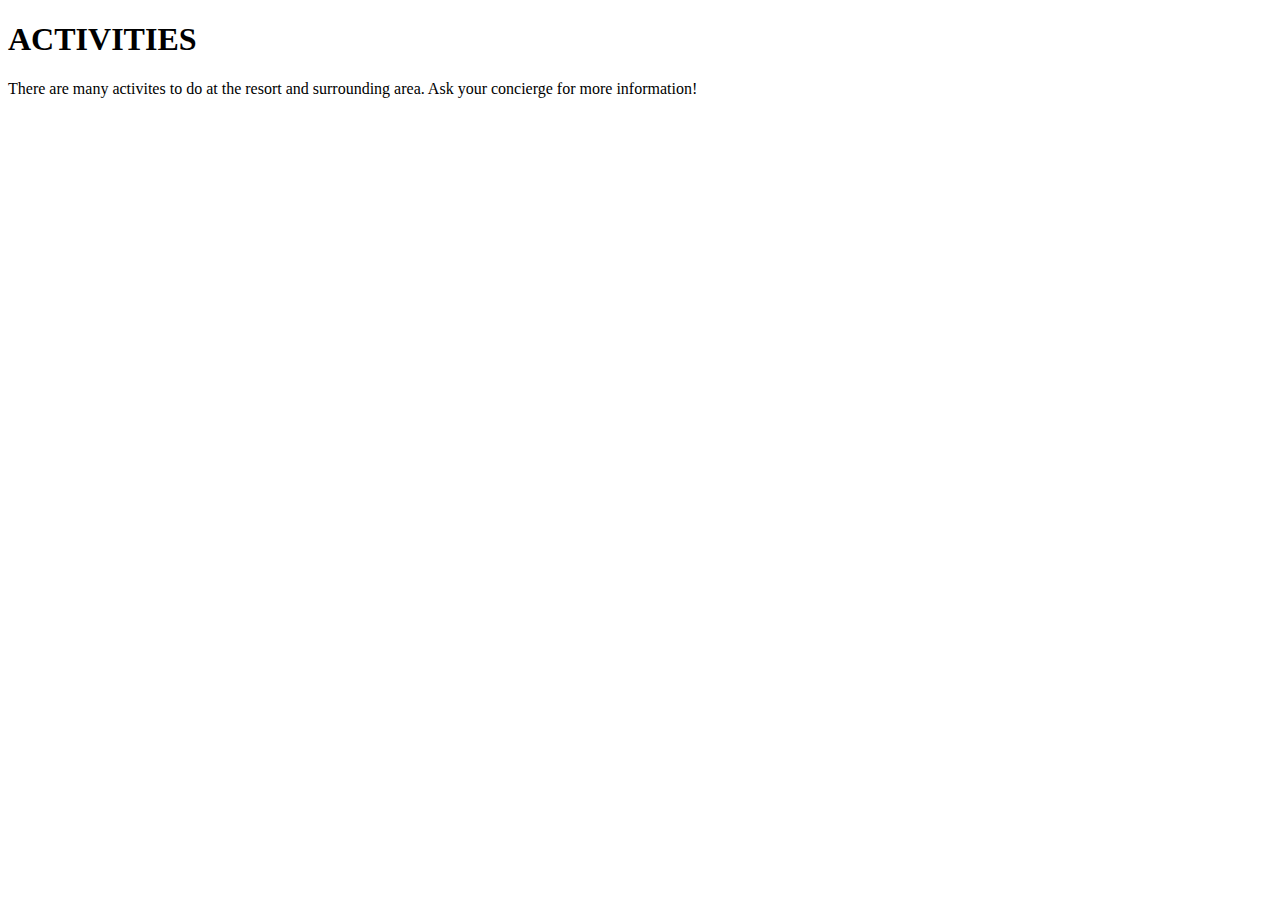
==== activities.html @ 1bc00691 "Create activites page" ====
<!DOCTYPE html>
<html lang="en-US">

<head>
  <title>Resort Activities Page</title>
  <link href="css/styles.css">
</head>

<body>
  <h1>ACTIVITIES</h1>
  <p>There are many activites to do at the resort and surrounding area. Ask your concierge for more information!</p>
</body>

</html>
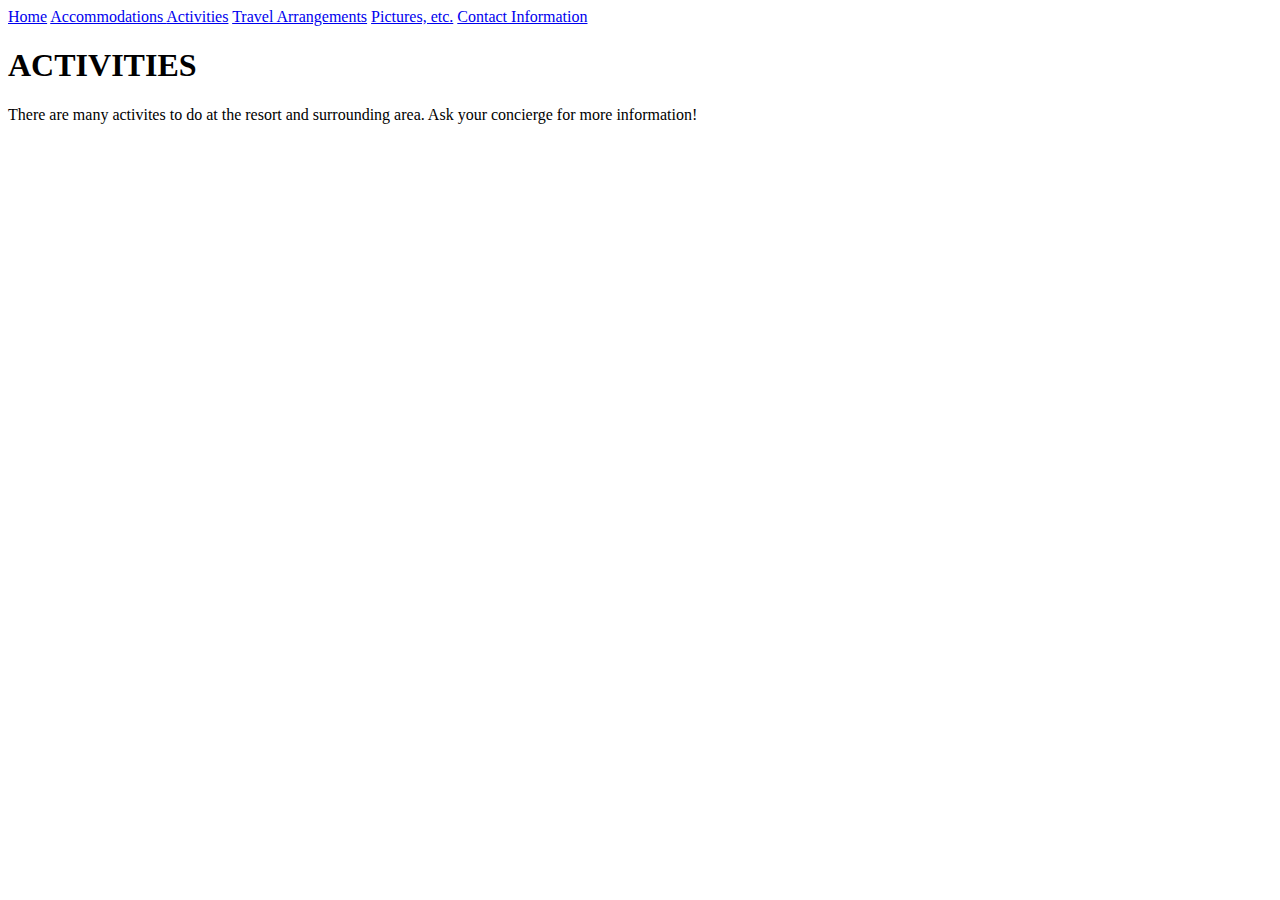
==== commit 224825c1: "Add top nav bar to every page." ====
--- a/activities.html
+++ b/activities.html
@@ -7,6 +7,15 @@
 </head>
 
 <body>
+  <div class="topnav">
+    <a href="home.html">Home</a>
+    <a href="accomodations.html">Accommodations </a>
+    <a href="accomodations.html">Activities</a>
+    <a href="travel-arrangements.html">Travel Arrangements</a>
+    <a href="pictures-etc.html">Pictures, etc.</a>
+    <a href="contact-information.html">Contact Information</a>
+  </div>
+
   <h1>ACTIVITIES</h1>
   <p>There are many activites to do at the resort and surrounding area. Ask your concierge for more information!</p>
 </body>
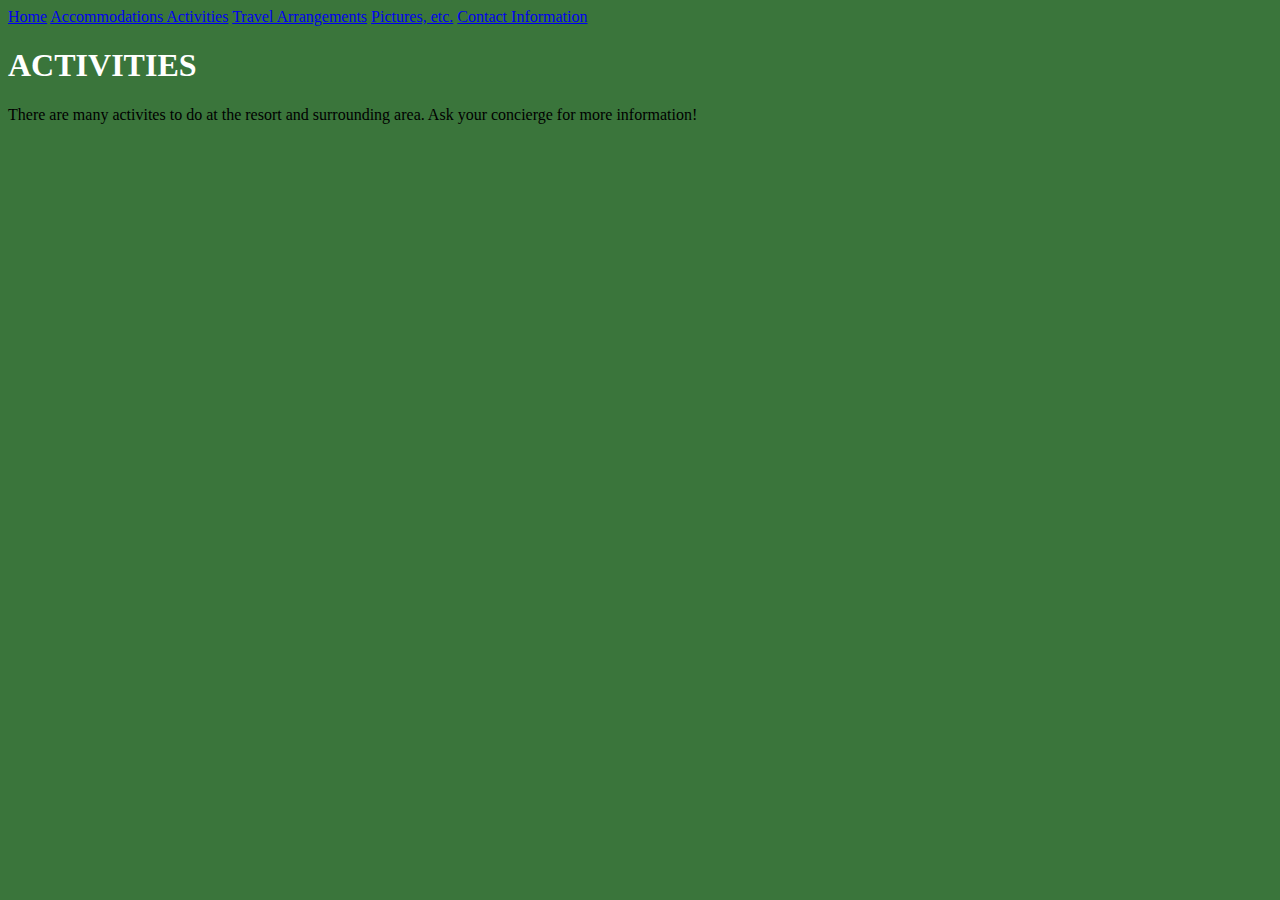
==== commit bf3a9f0b: "Fix stylesheet link, update stylesheet." ====
--- a/activities.html
+++ b/activities.html
@@ -3,14 +3,14 @@
 
 <head>
   <title>Resort Activities Page</title>
-  <link href="css/styles.css">
+  <link href="css/styles.css" rel="stylesheet">
 </head>
 
 <body>
   <div class="topnav">
     <a href="home.html">Home</a>
     <a href="accomodations.html">Accommodations </a>
-    <a href="accomodations.html">Activities</a>
+    <a href="activities.html">Activities</a>
     <a href="travel-arrangements.html">Travel Arrangements</a>
     <a href="pictures-etc.html">Pictures, etc.</a>
     <a href="contact-information.html">Contact Information</a>
--- a/css/styles.css
+++ b/css/styles.css
@@ -0,0 +1,8 @@
+body {
+  background-color: #3a753b;
+  color: black;
+}
+
+h1 {
+  color: white;
+}